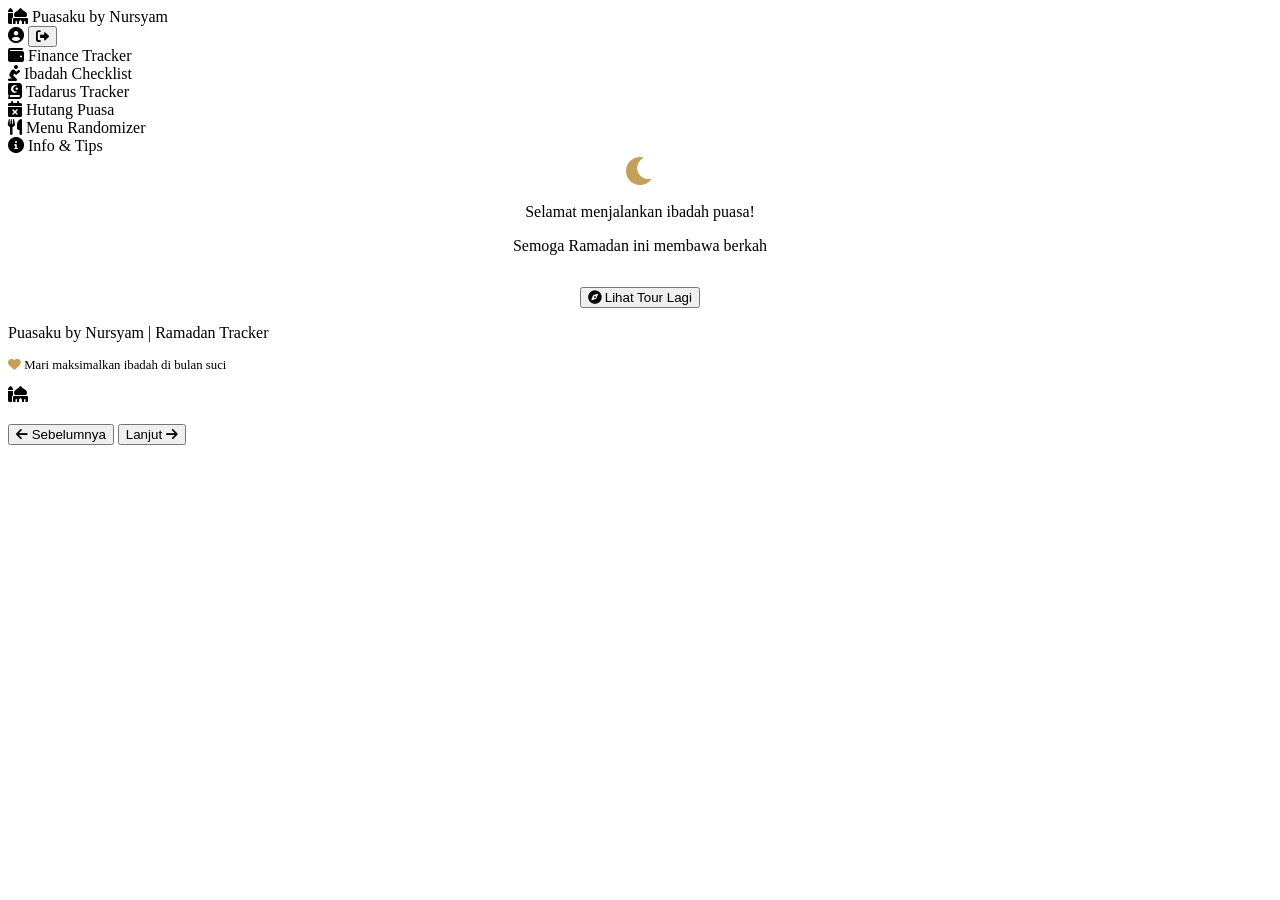
==== dashboard.html @ 7312798f "Create dashboard.html" ====
<!DOCTYPE html>
<html lang="id">
<head>
    <meta charset="UTF-8">
    <meta name="viewport" content="width=device-width, initial-scale=1.0">
    <title>Dashboard - Puasaku</title>
    <link rel="stylesheet" href="https://cdnjs.cloudflare.com/ajax/libs/font-awesome/6.0.0/css/all.min.css">
    <link rel="stylesheet" href="css/style.css">
    <link rel="manifest" href="manifest.json">
    <meta name="theme-color" content="#2E7D32">
</head>
<body>
    <!-- Navbar -->
    <nav class="navbar">
        <div class="navbar-brand">
            <i class="fas fa-mosque"></i> Puasaku <span>by Nursyam</span>
        </div>
        <div class="navbar-user">
            <i class="fas fa-user-circle"></i>
            <span id="username"></span>
            <button class="logout-btn" onclick="logout()">
                <i class="fas fa-sign-out-alt"></i>
            </button>
        </div>
    </nav>
    
    <!-- Main Container -->
    <div class="container">
        <div class="dashboard-grid">
            <!-- Finance Tracker Card -->
            <div class="card">
                <div class="card-title">
                    <i class="fas fa-wallet"></i>
                    Finance Tracker
                </div>
                <div id="financeContent"></div>
            </div>
            
            <!-- Ibadah Checklist Card -->
            <div class="card">
                <div class="card-title">
                    <i class="fas fa-pray"></i>
                    Ibadah Checklist
                </div>
                <div id="ibadahContent"></div>
            </div>
            
            <!-- Tadarus Tracker Card -->
            <div class="card">
                <div class="card-title">
                    <i class="fas fa-quran"></i>
                    Tadarus Tracker
                </div>
                <div id="tadarusContent"></div>
            </div>
            
            <!-- Hutang Puasa Card -->
            <div class="card">
                <div class="card-title">
                    <i class="fas fa-calendar-times"></i>
                    Hutang Puasa
                </div>
                <div id="hutangContent"></div>
            </div>
            
            <!-- Menu Randomizer Card -->
            <div class="card">
                <div class="card-title">
                    <i class="fas fa-utensils"></i>
                    Menu Randomizer
                </div>
                <div id="menuContent"></div>
            </div>
            
            <!-- Info Card -->
            <div class="card">
                <div class="card-title">
                    <i class="fas fa-info-circle"></i>
                    Info & Tips
                </div>
                <div style="text-align: center;">
                    <i class="fas fa-moon" style="font-size: 2rem; color: #C5A059;"></i>
                    <p style="margin-top: 1rem;">Selamat menjalankan ibadah puasa!</p>
                    <p>Semoga Ramadan ini membawa berkah</p>
                    <button class="btn btn-secondary" onclick="startTour()" style="margin-top: 1rem;">
                        <i class="fas fa-compass"></i> Lihat Tour Lagi
                    </button>
                </div>
            </div>
        </div>
    </div>
    
    <!-- Footer -->
    <footer class="footer">
        <p>Puasaku <span>by Nursyam</span> | Ramadan Tracker</p>
        <p style="font-size: 0.8rem; margin-top: 0.5rem;">
            <i class="fas fa-heart" style="color: #C5A059;"></i> 
            Mari maksimalkan ibadah di bulan suci
        </p>
    </footer>
    
    <!-- Tour Modal -->
    <div class="tour-modal" id="tourModal">
        <div class="tour-content">
            <div class="tour-step">
                <div class="tour-icon" id="tourIcon">
                    <i class="fas fa-mosque"></i>
                </div>
                <h2 class="tour-title" id="tourTitle"></h2>
                <p class="tour-description" id="tourDescription"></p>
                
                <div class="tour-progress" id="tourProgress"></div>
                
                <div class="tour-buttons">
                    <button class="btn btn-secondary" id="prevTourBtn" onclick="prevTourStep()">
                        <i class="fas fa-arrow-left"></i> Sebelumnya
                    </button>
                    <button class="btn btn-primary" id="nextTourBtn" onclick="nextTourStep()">
                        Lanjut <i class="fas fa-arrow-right"></i>
                    </button>
                </div>
            </div>
        </div>
    </div>
    
    <script src="js/app.js"></script>
</body>
</html>
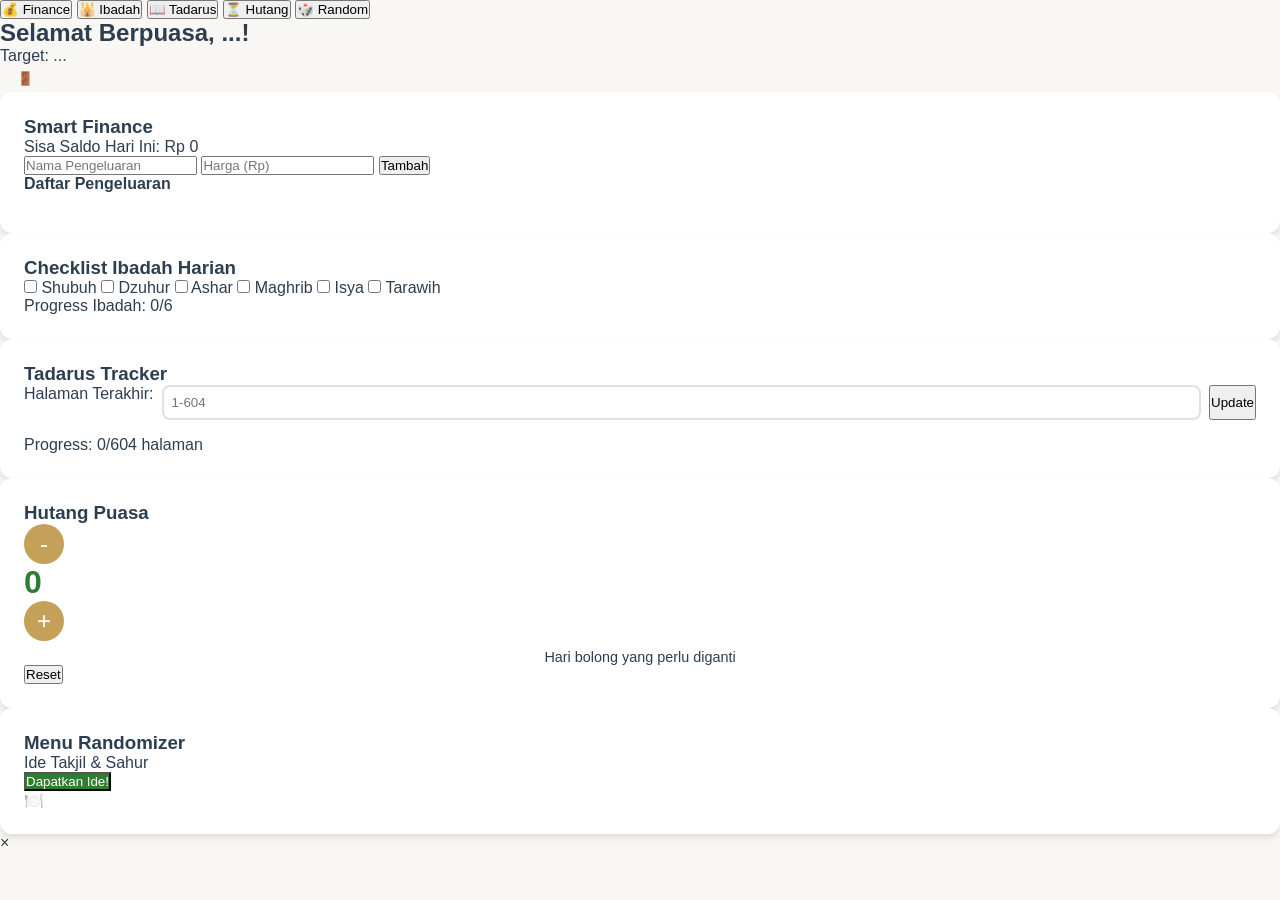
==== commit 111a0bb8: "Update dashboard.html" ====
--- a/dashboard.html
+++ b/dashboard.html
@@ -1,128 +1,169 @@
 <!DOCTYPE html>
-<html lang="id">
+<html lang="en">
 <head>
     <meta charset="UTF-8">
-    <meta name="viewport" content="width=device-width, initial-scale=1.0">
-    <title>Dashboard - Puasaku</title>
-    <link rel="stylesheet" href="https://cdnjs.cloudflare.com/ajax/libs/font-awesome/6.0.0/css/all.min.css">
+    <meta name="viewport" content="width=device-width, initial-scale=1.0, maximum-scale=1.0, user-scalable=yes">
+    <title>Dashboard - Puasaku by Nursyam</title>
     <link rel="stylesheet" href="css/style.css">
     <link rel="manifest" href="manifest.json">
-    <meta name="theme-color" content="#2E7D32">
 </head>
-<body>
-    <!-- Navbar -->
-    <nav class="navbar">
-        <div class="navbar-brand">
-            <i class="fas fa-mosque"></i> Puasaku <span>by Nursyam</span>
-        </div>
-        <div class="navbar-user">
-            <i class="fas fa-user-circle"></i>
-            <span id="username"></span>
-            <button class="logout-btn" onclick="logout()">
-                <i class="fas fa-sign-out-alt"></i>
-            </button>
-        </div>
+<body class="dashboard-page">
+    <!-- Bottom Navigation for Mobile -->
+    <nav class="bottom-nav">
+        <button class="nav-item active" data-section="finance">
+            <span class="nav-icon">💰</span>
+            <span class="nav-label">Finance</span>
+        </button>
+        <button class="nav-item" data-section="ibadah">
+            <span class="nav-icon">🕌</span>
+            <span class="nav-label">Ibadah</span>
+        </button>
+        <button class="nav-item" data-section="tadarus">
+            <span class="nav-icon">📖</span>
+            <span class="nav-label">Tadarus</span>
+        </button>
+        <button class="nav-item" data-section="hutang">
+            <span class="nav-icon">⏳</span>
+            <span class="nav-label">Hutang</span>
+        </button>
+        <button class="nav-item" data-section="randomizer">
+            <span class="nav-icon">🎲</span>
+            <span class="nav-label">Random</span>
+        </button>
     </nav>
-    
-    <!-- Main Container -->
-    <div class="container">
-        <div class="dashboard-grid">
-            <!-- Finance Tracker Card -->
-            <div class="card">
-                <div class="card-title">
-                    <i class="fas fa-wallet"></i>
-                    Finance Tracker
+
+    <!-- Main Content Area -->
+    <main class="dashboard-content">
+        <!-- Header with User Info -->
+        <header class="dashboard-header glass-effect">
+            <div class="user-greeting">
+                <h2>Selamat Berpuasa, <span id="userName">...</span>!</h2>
+                <p id="userTarget">Target: ...</p>
+            </div>
+            <button class="logout-btn" id="logoutBtn" title="Logout">🚪</button>
+        </header>
+
+        <!-- Finance Section -->
+        <section id="finance" class="content-section active">
+            <div class="card glass-effect">
+                <h3>Smart Finance</h3>
+                <div class="budget-info">
+                    <p>Sisa Saldo Hari Ini: <span id="remainingBudget">Rp 0</span></p>
                 </div>
-                <div id="financeContent"></div>
-            </div>
-            
-            <!-- Ibadah Checklist Card -->
-            <div class="card">
-                <div class="card-title">
-                    <i class="fas fa-pray"></i>
-                    Ibadah Checklist
-                </div>
-                <div id="ibadahContent"></div>
-            </div>
-            
-            <!-- Tadarus Tracker Card -->
-            <div class="card">
-                <div class="card-title">
-                    <i class="fas fa-quran"></i>
-                    Tadarus Tracker
-                </div>
-                <div id="tadarusContent"></div>
-            </div>
-            
-            <!-- Hutang Puasa Card -->
-            <div class="card">
-                <div class="card-title">
-                    <i class="fas fa-calendar-times"></i>
-                    Hutang Puasa
-                </div>
-                <div id="hutangContent"></div>
-            </div>
-            
-            <!-- Menu Randomizer Card -->
-            <div class="card">
-                <div class="card-title">
-                    <i class="fas fa-utensils"></i>
-                    Menu Randomizer
-                </div>
-                <div id="menuContent"></div>
-            </div>
-            
-            <!-- Info Card -->
-            <div class="card">
-                <div class="card-title">
-                    <i class="fas fa-info-circle"></i>
-                    Info & Tips
-                </div>
-                <div style="text-align: center;">
-                    <i class="fas fa-moon" style="font-size: 2rem; color: #C5A059;"></i>
-                    <p style="margin-top: 1rem;">Selamat menjalankan ibadah puasa!</p>
-                    <p>Semoga Ramadan ini membawa berkah</p>
-                    <button class="btn btn-secondary" onclick="startTour()" style="margin-top: 1rem;">
-                        <i class="fas fa-compass"></i> Lihat Tour Lagi
-                    </button>
+                
+                <form id="expenseForm" class="expense-form">
+                    <input type="text" id="expenseName" placeholder="Nama Pengeluaran" required>
+                    <input type="number" id="expenseAmount" placeholder="Harga (Rp)" required min="0">
+                    <button type="submit" class="btn-small">Tambah</button>
+                </form>
+
+                <div class="expense-list-container">
+                    <h4>Daftar Pengeluaran</h4>
+                    <ul id="expenseList" class="expense-list"></ul>
                 </div>
             </div>
+        </section>
+
+        <!-- Ibadah Section -->
+        <section id="ibadah" class="content-section">
+            <div class="card glass-effect">
+                <h3>Checklist Ibadah Harian</h3>
+                <p class="date-display" id="currentDate"></p>
+                
+                <div class="prayer-checklist">
+                    <label class="checkbox-item">
+                        <input type="checkbox" id="subuh"> Shubuh
+                    </label>
+                    <label class="checkbox-item">
+                        <input type="checkbox" id="dzuhur"> Dzuhur
+                    </label>
+                    <label class="checkbox-item">
+                        <input type="checkbox" id="ashar"> Ashar
+                    </label>
+                    <label class="checkbox-item">
+                        <input type="checkbox" id="maghrib"> Maghrib
+                    </label>
+                    <label class="checkbox-item">
+                        <input type="checkbox" id="isya"> Isya
+                    </label>
+                    <label class="checkbox-item tarawih">
+                        <input type="checkbox" id="tarawih"> Tarawih
+                    </label>
+                </div>
+
+                <div class="prayer-stats">
+                    <p>Progress Ibadah: <span id="prayerProgress">0/6</span></p>
+                    <div class="progress-bar-container">
+                        <div id="prayerProgressBar" class="progress-fill" style="width: 0%"></div>
+                    </div>
+                </div>
+            </div>
+        </section>
+
+        <!-- Tadarus Section -->
+        <section id="tadarus" class="content-section">
+            <div class="card glass-effect">
+                <h3>Tadarus Tracker</h3>
+                
+                <div class="tadarus-input">
+                    <label for="lastPage">Halaman Terakhir:</label>
+                    <input type="number" id="lastPage" min="1" max="604" placeholder="1-604">
+                    <button id="updatePageBtn" class="btn-small">Update</button>
+                </div>
+
+                <div class="quran-progress">
+                    <p>Progress: <span id="pageProgress">0/604</span> halaman</p>
+                    <div class="progress-bar-container">
+                        <div id="quranProgressBar" class="progress-fill" style="width: 0%"></div>
+                    </div>
+                </div>
+
+                <div class="motivation-message" id="motivationMessage"></div>
+            </div>
+        </section>
+
+        <!-- Hutang Puasa Section -->
+        <section id="hutang" class="content-section">
+            <div class="card glass-effect">
+                <h3>Hutang Puasa</h3>
+                
+                <div class="counter-container">
+                    <button id="decrementHutang" class="counter-btn">-</button>
+                    <span id="hutangCount" class="counter-value">0</span>
+                    <button id="incrementHutang" class="counter-btn">+</button>
+                </div>
+                
+                <p class="hutang-note">Hari bolong yang perlu diganti</p>
+                
+                <button id="resetHutang" class="btn-small secondary">Reset</button>
+            </div>
+        </section>
+
+        <!-- Randomizer Section -->
+        <section id="randomizer" class="content-section">
+            <div class="card glass-effect">
+                <h3>Menu Randomizer</h3>
+                <p class="randomizer-sub">Ide Takjil & Sahur</p>
+                
+                <button id="randomizeBtn" class="btn-primary">Dapatkan Ide!</button>
+                
+                <div id="randomResult" class="random-result hidden">
+                    <p class="random-emoji">🍽️</p>
+                    <p id="randomIdea" class="random-idea"></p>
+                </div>
+            </div>
+        </section>
+    </main>
+
+    <!-- Modal for Randomizer -->
+    <div id="randomModal" class="modal glass-effect">
+        <div class="modal-content slide-up">
+            <span class="close-modal">&times;</span>
+            <p id="modalIdea" class="modal-idea"></p>
         </div>
     </div>
-    
-    <!-- Footer -->
-    <footer class="footer">
-        <p>Puasaku <span>by Nursyam</span> | Ramadan Tracker</p>
-        <p style="font-size: 0.8rem; margin-top: 0.5rem;">
-            <i class="fas fa-heart" style="color: #C5A059;"></i> 
-            Mari maksimalkan ibadah di bulan suci
-        </p>
-    </footer>
-    
-    <!-- Tour Modal -->
-    <div class="tour-modal" id="tourModal">
-        <div class="tour-content">
-            <div class="tour-step">
-                <div class="tour-icon" id="tourIcon">
-                    <i class="fas fa-mosque"></i>
-                </div>
-                <h2 class="tour-title" id="tourTitle"></h2>
-                <p class="tour-description" id="tourDescription"></p>
-                
-                <div class="tour-progress" id="tourProgress"></div>
-                
-                <div class="tour-buttons">
-                    <button class="btn btn-secondary" id="prevTourBtn" onclick="prevTourStep()">
-                        <i class="fas fa-arrow-left"></i> Sebelumnya
-                    </button>
-                    <button class="btn btn-primary" id="nextTourBtn" onclick="nextTourStep()">
-                        Lanjut <i class="fas fa-arrow-right"></i>
-                    </button>
-                </div>
-            </div>
-        </div>
-    </div>
-    
-    <script src="js/app.js"></script>
+
+    <script src="js/utils.js"></script>
+    <script src="js/dashboard.js"></script>
 </body>
 </html>
--- a/css/style.css
+++ b/css/style.css
@@ -0,0 +1,627 @@
+:root {
+  --primary: #2E7D32;
+  --primary-dark: #1B5E20;
+  --primary-light: #4CAF50;
+  --secondary: #C5A059;
+  --secondary-dark: #B38F40;
+  --background: #F9F7F4;
+  --text-dark: #2C3E50;
+  --text-light: #F8F9FA;
+  --danger: #E74C3C;
+  --success: #27AE60;
+  --warning: #F39C12;
+  --border-radius: 12px;
+  --box-shadow: 0 4px 6px rgba(0, 0, 0, 0.1);
+}
+
+* {
+  margin: 0;
+  padding: 0;
+  box-sizing: border-box;
+  font-family: 'Segoe UI', Tahoma, Geneva, Verdana, sans-serif;
+}
+
+body {
+  background-color: var(--background);
+  color: var(--text-dark);
+  min-height: 100vh;
+  display: flex;
+  flex-direction: column;
+}
+
+/* Navbar Styles */
+.navbar {
+  background-color: var(--primary);
+  color: var(--text-light);
+  padding: 1rem;
+  display: flex;
+  justify-content: space-between;
+  align-items: center;
+  position: sticky;
+  top: 0;
+  z-index: 1000;
+  box-shadow: var(--box-shadow);
+}
+
+.navbar-brand {
+  font-size: 1.2rem;
+  font-weight: bold;
+}
+
+.navbar-brand span {
+  color: var(--secondary);
+}
+
+.navbar-user {
+  display: flex;
+  align-items: center;
+  gap: 1rem;
+}
+
+.logout-btn {
+  background-color: transparent;
+  color: var(--text-light);
+  border: 1px solid var(--text-light);
+  padding: 0.3rem 1rem;
+  border-radius: 20px;
+  cursor: pointer;
+  transition: all 0.3s ease;
+}
+
+.logout-btn:hover {
+  background-color: var(--text-light);
+  color: var(--primary);
+}
+
+/* Main Container */
+.container {
+  flex: 1;
+  padding: 1rem;
+  max-width: 1200px;
+  margin: 0 auto;
+  width: 100%;
+}
+
+/* Grid Layout */
+.dashboard-grid {
+  display: grid;
+  grid-template-columns: repeat(auto-fit, minmax(300px, 1fr));
+  gap: 1.5rem;
+  margin-top: 1rem;
+}
+
+/* Card Styles */
+.card {
+  background: white;
+  border-radius: var(--border-radius);
+  padding: 1.5rem;
+  box-shadow: var(--box-shadow);
+  transition: transform 0.3s ease;
+}
+
+.card:hover {
+  transform: translateY(-5px);
+}
+
+.card-title {
+  color: var(--primary);
+  font-size: 1.3rem;
+  margin-bottom: 1rem;
+  padding-bottom: 0.5rem;
+  border-bottom: 2px solid var(--secondary);
+  display: flex;
+  align-items: center;
+  gap: 0.5rem;
+}
+
+.card-title i {
+  color: var(--secondary);
+}
+
+/* Form Styles */
+.form-group {
+  margin-bottom: 1rem;
+}
+
+.form-group label {
+  display: block;
+  margin-bottom: 0.3rem;
+  font-weight: 600;
+  color: var(--text-dark);
+}
+
+.form-control {
+  width: 100%;
+  padding: 0.8rem;
+  border: 2px solid #E0E0E0;
+  border-radius: 8px;
+  font-size: 1rem;
+  transition: border-color 0.3s ease;
+}
+
+.form-control:focus {
+  outline: none;
+  border-color: var(--primary);
+}
+
+/* Button Styles */
+.btn {
+  padding: 0.8rem 1.5rem;
+  border: none;
+  border-radius: 8px;
+  font-size: 1rem;
+  font-weight: 600;
+  cursor: pointer;
+  transition: all 0.3s ease;
+  display: inline-flex;
+  align-items: center;
+  gap: 0.5rem;
+}
+
+.btn-primary {
+  background-color: var(--primary);
+  color: white;
+}
+
+.btn-primary:hover {
+  background-color: var(--primary-dark);
+}
+
+.btn-secondary {
+  background-color: var(--secondary);
+  color: white;
+}
+
+.btn-secondary:hover {
+  background-color: var(--secondary-dark);
+}
+
+.btn-block {
+  width: 100%;
+}
+
+/* Login Page */
+.login-container {
+  min-height: 100vh;
+  display: flex;
+  align-items: center;
+  justify-content: center;
+  padding: 1rem;
+  background: linear-gradient(135deg, var(--primary) 0%, var(--primary-dark) 100%);
+}
+
+.login-card {
+  background: white;
+  border-radius: 20px;
+  padding: 2rem;
+  width: 100%;
+  max-width: 400px;
+  box-shadow: 0 10px 30px rgba(0, 0, 0, 0.2);
+}
+
+.login-header {
+  text-align: center;
+  margin-bottom: 2rem;
+}
+
+.login-header h1 {
+  color: var(--primary);
+  margin-bottom: 0.5rem;
+}
+
+.login-header p {
+  color: var(--text-dark);
+}
+
+.login-footer {
+  text-align: center;
+  margin-top: 2rem;
+  color: var(--text-dark);
+  font-size: 0.9rem;
+}
+
+/* Loader Page */
+.loader-container {
+  min-height: 100vh;
+  display: flex;
+  flex-direction: column;
+  align-items: center;
+  justify-content: center;
+  background: linear-gradient(135deg, var(--primary) 0%, var(--primary-dark) 100%);
+  color: white;
+}
+
+.loader-animation {
+  text-align: center;
+  margin-bottom: 2rem;
+}
+
+.bedug-icon {
+  font-size: 5rem;
+  animation: swing 2s infinite ease-in-out;
+}
+
+.kurma-icon {
+  font-size: 3rem;
+  animation: bounce 1s infinite ease-in-out;
+}
+
+.loader-text {
+  font-size: 1.5rem;
+  margin-top: 1rem;
+}
+
+.loader-progress {
+  width: 200px;
+  height: 4px;
+  background: rgba(255, 255, 255, 0.3);
+  border-radius: 2px;
+  overflow: hidden;
+  margin-top: 1rem;
+}
+
+.loader-progress-bar {
+  height: 100%;
+  width: 0%;
+  background: var(--secondary);
+  animation: progress 1.5s linear forwards;
+}
+
+@keyframes swing {
+  0%, 100% { transform: rotate(-10deg); }
+  50% { transform: rotate(10deg); }
+}
+
+@keyframes bounce {
+  0%, 100% { transform: translateY(0); }
+  50% { transform: translateY(-20px); }
+}
+
+@keyframes progress {
+  0% { width: 0%; }
+  100% { width: 100%; }
+}
+
+/* Finance Tracker */
+.finance-summary {
+  display: grid;
+  grid-template-columns: 1fr 1fr;
+  gap: 1rem;
+  margin-bottom: 1rem;
+}
+
+.summary-item {
+  text-align: center;
+  padding: 1rem;
+  background: var(--background);
+  border-radius: 8px;
+}
+
+.summary-item h4 {
+  font-size: 0.9rem;
+  color: var(--text-dark);
+  margin-bottom: 0.5rem;
+}
+
+.summary-item .amount {
+  font-size: 1.5rem;
+  font-weight: bold;
+  color: var(--primary);
+}
+
+.expense-list {
+  margin-top: 1rem;
+  max-height: 200px;
+  overflow-y: auto;
+}
+
+.expense-item {
+  display: flex;
+  justify-content: space-between;
+  align-items: center;
+  padding: 0.5rem;
+  border-bottom: 1px solid #E0E0E0;
+}
+
+.expense-item:last-child {
+  border-bottom: none;
+}
+
+.delete-expense {
+  color: var(--danger);
+  cursor: pointer;
+  font-size: 1.2rem;
+  transition: color 0.3s ease;
+}
+
+.delete-expense:hover {
+  color: #C0392B;
+}
+
+/* Ibadah Checklist */
+.ibadah-list {
+  display: flex;
+  flex-direction: column;
+  gap: 0.8rem;
+}
+
+.ibadah-item {
+  display: flex;
+  align-items: center;
+  gap: 0.8rem;
+  padding: 0.5rem;
+  background: var(--background);
+  border-radius: 8px;
+}
+
+.ibadah-item input[type="checkbox"] {
+  width: 20px;
+  height: 20px;
+  cursor: pointer;
+  accent-color: var(--primary);
+}
+
+.ibadah-item label {
+  flex: 1;
+  font-weight: 600;
+  cursor: pointer;
+}
+
+.ibadah-checked {
+  color: var(--success);
+}
+
+.ibadah-checked i {
+  font-size: 1.2rem;
+}
+
+/* Tadarus Progress */
+.tadarus-input {
+  display: flex;
+  gap: 0.5rem;
+  margin-bottom: 1rem;
+}
+
+.tadarus-input input {
+  flex: 1;
+  padding: 0.5rem;
+  border: 2px solid #E0E0E0;
+  border-radius: 8px;
+}
+
+.tadarus-stats {
+  text-align: center;
+  padding: 1rem;
+  background: var(--background);
+  border-radius: 8px;
+  margin-top: 1rem;
+}
+
+.tadarus-stats h3 {
+  color: var(--primary);
+  font-size: 2rem;
+  margin-bottom: 0.3rem;
+}
+
+/* Hutang Puasa */
+.hutang-counter {
+  display: flex;
+  align-items: center;
+  justify-content: center;
+  gap: 1rem;
+  margin: 1rem 0;
+}
+
+.counter-btn {
+  width: 40px;
+  height: 40px;
+  border-radius: 50%;
+  background: var(--secondary);
+  color: white;
+  border: none;
+  font-size: 1.5rem;
+  cursor: pointer;
+  transition: all 0.3s ease;
+  display: flex;
+  align-items: center;
+  justify-content: center;
+}
+
+.counter-btn:hover {
+  background: var(--secondary-dark);
+  transform: scale(1.1);
+}
+
+.counter-value {
+  font-size: 2rem;
+  font-weight: bold;
+  color: var(--primary);
+  min-width: 60px;
+  text-align: center;
+}
+
+.hutang-note {
+  text-align: center;
+  font-size: 0.9rem;
+  color: var(--text-dark);
+  margin-top: 0.5rem;
+}
+
+/* Menu Randomizer */
+.menu-card {
+  text-align: center;
+}
+
+.menu-display {
+  background: var(--background);
+  padding: 2rem;
+  border-radius: 8px;
+  margin: 1rem 0;
+  font-size: 1.2rem;
+  font-weight: 600;
+  color: var(--primary);
+}
+
+/* Modal Tour */
+.tour-modal {
+  display: none;
+  position: fixed;
+  top: 0;
+  left: 0;
+  width: 100%;
+  height: 100%;
+  background: rgba(0, 0, 0, 0.5);
+  z-index: 2000;
+  align-items: center;
+  justify-content: center;
+}
+
+.tour-modal.active {
+  display: flex;
+}
+
+.tour-content {
+  background: white;
+  border-radius: 20px;
+  padding: 2rem;
+  max-width: 500px;
+  width: 90%;
+  position: relative;
+}
+
+.tour-step {
+  text-align: center;
+}
+
+.tour-icon {
+  font-size: 3rem;
+  color: var(--primary);
+  margin-bottom: 1rem;
+}
+
+.tour-title {
+  color: var(--primary);
+  margin-bottom: 1rem;
+}
+
+.tour-description {
+  color: var(--text-dark);
+  margin-bottom: 2rem;
+  line-height: 1.6;
+}
+
+.tour-progress {
+  display: flex;
+  justify-content: center;
+  gap: 0.5rem;
+  margin-bottom: 1rem;
+}
+
+.progress-dot {
+  width: 10px;
+  height: 10px;
+  border-radius: 50%;
+  background: #E0E0E0;
+  transition: background-color 0.3s ease;
+}
+
+.progress-dot.active {
+  background: var(--primary);
+}
+
+.tour-buttons {
+  display: flex;
+  justify-content: space-between;
+  gap: 1rem;
+}
+
+/* Alert */
+.alert {
+  padding: 1rem;
+  border-radius: 8px;
+  margin-bottom: 1rem;
+  display: flex;
+  align-items: center;
+  gap: 0.5rem;
+  animation: slideIn 0.3s ease;
+}
+
+.alert-success {
+  background: #D4EDDA;
+  color: #155724;
+  border: 1px solid #C3E6CB;
+}
+
+.alert-error {
+  background: #F8D7DA;
+  color: #721C24;
+  border: 1px solid #F5C6CB;
+}
+
+@keyframes slideIn {
+  from {
+    transform: translateY(-20px);
+    opacity: 0;
+  }
+  to {
+    transform: translateY(0);
+    opacity: 1;
+  }
+}
+
+/* Footer */
+.footer {
+  background: var(--primary-dark);
+  color: var(--text-light);
+  text-align: center;
+  padding: 1rem;
+  margin-top: 2rem;
+}
+
+.footer span {
+  color: var(--secondary);
+}
+
+/* Responsive Design */
+@media (max-width: 768px) {
+  .dashboard-grid {
+    grid-template-columns: 1fr;
+  }
+  
+  .card {
+    padding: 1rem;
+  }
+  
+  .navbar-brand {
+    font-size: 1rem;
+  }
+  
+  .login-card {
+    padding: 1.5rem;
+  }
+}
+
+/* Loading States */
+.loading {
+  opacity: 0.6;
+  pointer-events: none;
+}
+
+/* Scrollbar Styling */
+::-webkit-scrollbar {
+  width: 8px;
+}
+
+::-webkit-scrollbar-track {
+  background: #F1F1F1;
+  border-radius: 4px;
+}
+
+::-webkit-scrollbar-thumb {
+  background: var(--secondary);
+  border-radius: 4px;
+}
+
+::-webkit-scrollbar-thumb:hover {
+  background: var(--secondary-dark);
+}
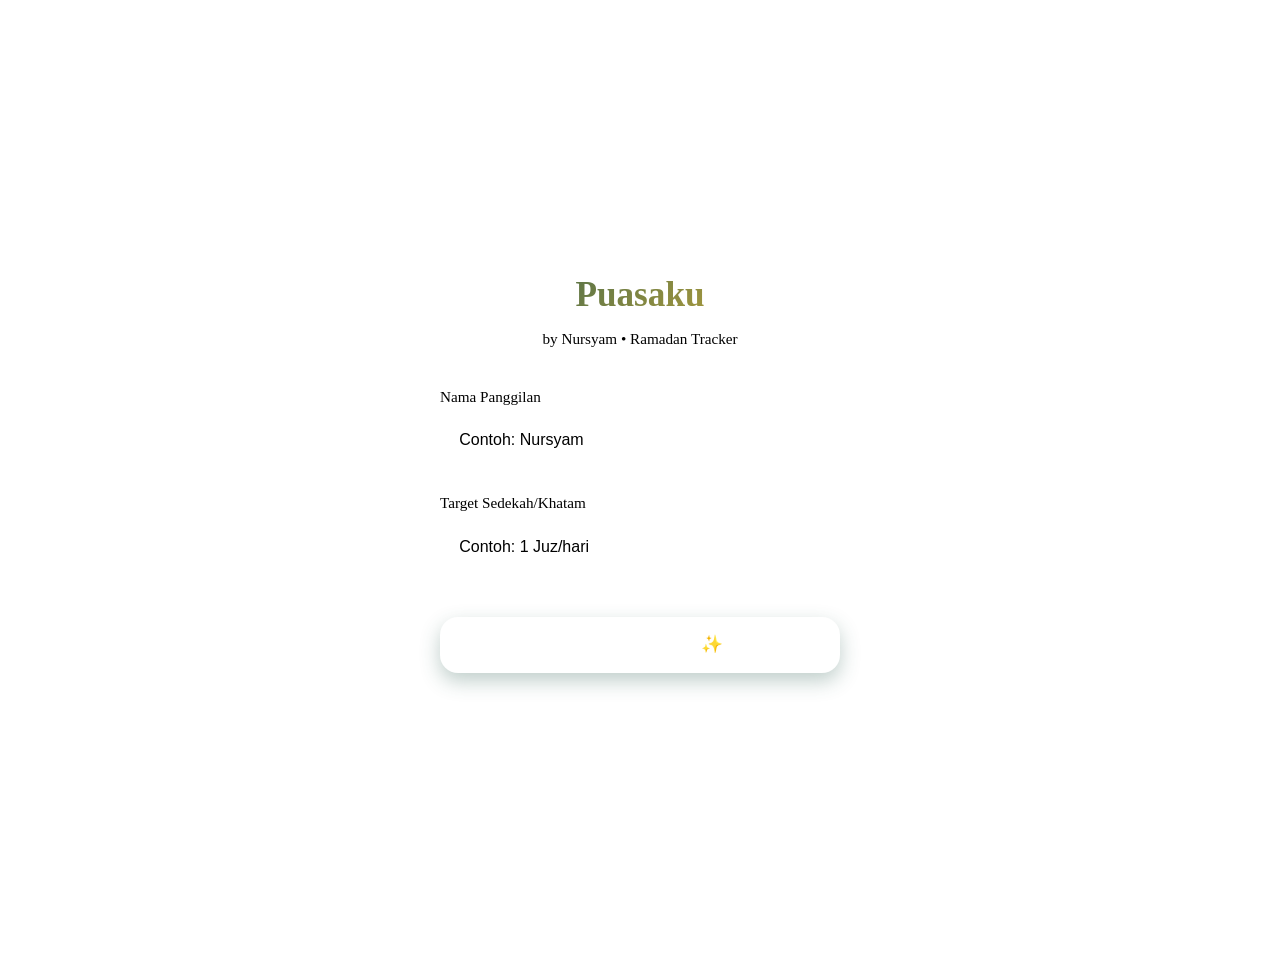
==== commit e76897a9: "Update dashboard.html" ====
--- a/dashboard.html
+++ b/dashboard.html
@@ -1,169 +1,795 @@
 <!DOCTYPE html>
-<html lang="en">
+<html lang="id">
 <head>
     <meta charset="UTF-8">
     <meta name="viewport" content="width=device-width, initial-scale=1.0, maximum-scale=1.0, user-scalable=yes">
-    <title>Dashboard - Puasaku by Nursyam</title>
-    <link rel="stylesheet" href="css/style.css">
-    <link rel="manifest" href="manifest.json">
+    <title>Dashboard - Puasaku</title>
+    <link rel="stylesheet" href="styles.css">
+    <style>
+        /* Dashboard Layout */
+        .app-container {
+            min-height: 100vh;
+            background: var(--bg-primary);
+            padding: 1rem 1rem 80px 1rem;
+            animation: fadeIn 0.5s ease;
+        }
+
+        /* Header */
+        .dashboard-header {
+            display: flex;
+            justify-content: space-between;
+            align-items: center;
+            padding: 1rem 0.5rem;
+            margin-bottom: 1rem;
+        }
+
+        .greeting h2 {
+            font-size: 1.5rem;
+            color: var(--text-primary);
+        }
+
+        .greeting p {
+            color: var(--accent-gold);
+            font-size: 0.9rem;
+            font-weight: 500;
+        }
+
+        .logout-btn {
+            background: var(--card-bg);
+            border: 1px solid var(--border-color);
+            border-radius: 50px;
+            width: 45px;
+            height: 45px;
+            display: flex;
+            align-items: center;
+            justify-content: center;
+            font-size: 1.4rem;
+            cursor: pointer;
+            transition: all 0.3s ease;
+            color: var(--text-secondary);
+        }
+
+        .logout-btn:active {
+            transform: scale(0.9);
+            background: rgba(255, 107, 107, 0.1);
+            color: #ff6b6b;
+        }
+
+        /* Cards Grid */
+        .cards-grid {
+            display: flex;
+            flex-direction: column;
+            gap: 1.2rem;
+        }
+
+        .feature-card {
+            background: var(--card-bg);
+            backdrop-filter: blur(10px);
+            -webkit-backdrop-filter: blur(10px);
+            border: 1px solid var(--border-color);
+            border-radius: 28px;
+            padding: 1.4rem 1.2rem;
+            box-shadow: var(--card-shadow);
+            transition: all 0.3s ease;
+        }
+
+        .feature-card:active {
+            transform: scale(0.99);
+        }
+
+        .card-title {
+            display: flex;
+            align-items: center;
+            gap: 0.8rem;
+            margin-bottom: 1.2rem;
+            color: var(--accent-emerald);
+            font-weight: 600;
+            font-size: 1.2rem;
+        }
+
+        .card-title span {
+            font-size: 1.6rem;
+        }
+
+        /* Finance Section */
+        .budget-display {
+            background: linear-gradient(135deg, rgba(42, 92, 78, 0.2) 0%, rgba(212, 175, 55, 0.2) 100%);
+            padding: 1rem;
+            border-radius: 18px;
+            margin-bottom: 1rem;
+            text-align: center;
+        }
+
+        .budget-display h3 {
+            font-size: 2rem;
+            color: var(--accent-gold);
+            margin-top: 0.3rem;
+        }
+
+        .finance-form {
+            display: flex;
+            gap: 0.8rem;
+            flex-wrap: wrap;
+            margin-bottom: 1rem;
+        }
+
+        .finance-form input {
+            flex: 1;
+            min-width: 120px;
+            padding: 0.9rem;
+            background: var(--input-bg);
+            border: 1px solid var(--border-color);
+            border-radius: 16px;
+            color: var(--text-primary);
+            font-size: 0.95rem;
+        }
+
+        .finance-form input:focus {
+            outline: none;
+            border-color: var(--accent-gold);
+        }
+
+        .finance-form button {
+            padding: 0.9rem 1.5rem;
+            background: var(--accent-emerald);
+            color: white;
+            border: none;
+            border-radius: 16px;
+            font-weight: 600;
+            cursor: pointer;
+            transition: all 0.3s ease;
+        }
+
+        .finance-form button:active {
+            transform: scale(0.95);
+        }
+
+        .expense-list {
+            max-height: 200px;
+            overflow-y: auto;
+            border-radius: 16px;
+            background: var(--input-bg);
+            padding: 0.5rem;
+        }
+
+        .expense-item {
+            display: flex;
+            justify-content: space-between;
+            padding: 0.8rem 1rem;
+            border-bottom: 1px solid var(--border-color);
+            color: var(--text-primary);
+        }
+
+        .expense-item:last-child {
+            border-bottom: none;
+        }
+
+        .expense-item button {
+            background: none;
+            border: none;
+            color: #ff6b6b;
+            font-size: 1.2rem;
+            cursor: pointer;
+            padding: 0 0.5rem;
+        }
+
+        /* Checklist Section */
+        .checklist-grid {
+            display: grid;
+            grid-template-columns: repeat(2, 1fr);
+            gap: 0.8rem;
+        }
+
+        .checklist-item {
+            display: flex;
+            align-items: center;
+            gap: 0.5rem;
+            padding: 0.6rem;
+            background: var(--input-bg);
+            border-radius: 14px;
+            cursor: pointer;
+        }
+
+        .checklist-item input[type="checkbox"] {
+            width: 22px;
+            height: 22px;
+            accent-color: var(--accent-gold);
+            cursor: pointer;
+        }
+
+        .checklist-item label {
+            color: var(--text-primary);
+            font-size: 0.95rem;
+            cursor: pointer;
+        }
+
+        /* Tadarus Tracker */
+        .progress-container {
+            margin: 1rem 0;
+        }
+
+        .progress-bar {
+            width: 100%;
+            height: 16px;
+            background: var(--input-bg);
+            border-radius: 50px;
+            overflow: hidden;
+            margin: 1rem 0;
+        }
+
+        .progress-fill {
+            height: 100%;
+            background: linear-gradient(90deg, var(--accent-emerald), var(--accent-gold));
+            width: 0%;
+            transition: width 0.5s cubic-bezier(0.4, 0, 0.2, 1);
+            border-radius: 50px;
+        }
+
+        .tadarus-input {
+            display: flex;
+            gap: 0.8rem;
+        }
+
+        .tadarus-input input {
+            flex: 1;
+            padding: 0.9rem;
+            background: var(--input-bg);
+            border: 1px solid var(--border-color);
+            border-radius: 16px;
+            color: var(--text-primary);
+        }
+
+        .tadarus-input button {
+            padding: 0.9rem 1.8rem;
+            background: var(--accent-gold);
+            color: var(--bg-primary);
+            border: none;
+            border-radius: 16px;
+            font-weight: 600;
+            cursor: pointer;
+        }
+
+        /* Hutang Puasa Counter */
+        .counter-container {
+            display: flex;
+            align-items: center;
+            justify-content: center;
+            gap: 2rem;
+            padding: 1rem;
+        }
+
+        .counter-btn {
+            width: 50px;
+            height: 50px;
+            border-radius: 25px;
+            background: var(--accent-emerald);
+            color: white;
+            border: none;
+            font-size: 1.8rem;
+            cursor: pointer;
+            display: flex;
+            align-items: center;
+            justify-content: center;
+            transition: all 0.3s ease;
+        }
+
+        .counter-btn:active {
+            transform: scale(0.9);
+        }
+
+        .counter-btn.minus {
+            background: #b04141;
+        }
+
+        .counter-value {
+            font-size: 2.5rem;
+            font-weight: 700;
+            color: var(--accent-gold);
+            min-width: 60px;
+            text-align: center;
+        }
+
+        /* Randomizer Trigger */
+        .randomizer-btn {
+            width: 100%;
+            padding: 1rem;
+            background: linear-gradient(135deg, var(--accent-emerald), var(--accent-gold));
+            color: white;
+            border: none;
+            border-radius: 20px;
+            font-size: 1.1rem;
+            font-weight: 600;
+            cursor: pointer;
+            transition: all 0.3s ease;
+            margin-top: 0.5rem;
+        }
+
+        .randomizer-btn:active {
+            transform: scale(0.97);
+        }
+
+        /* Modal */
+        .modal {
+            display: none;
+            position: fixed;
+            top: 0;
+            left: 0;
+            width: 100%;
+            height: 100%;
+            background: rgba(0, 0, 0, 0.5);
+            backdrop-filter: blur(5px);
+            z-index: 1000;
+            align-items: flex-end;
+        }
+
+        .modal.active {
+            display: flex;
+        }
+
+        .modal-content {
+            background: var(--card-bg);
+            backdrop-filter: blur(20px);
+            width: 100%;
+            border-radius: 30px 30px 0 0;
+            padding: 2rem 1.5rem;
+            animation: slideUp 0.4s ease;
+            border: 1px solid var(--border-color);
+        }
+
+        @keyframes slideUp {
+            from { transform: translateY(100%); }
+            to { transform: translateY(0); }
+        }
+
+        .modal h3 {
+            color: var(--accent-gold);
+            margin-bottom: 1rem;
+            font-size: 1.4rem;
+        }
+
+        .food-idea {
+            font-size: 1.8rem;
+            margin: 1.5rem 0;
+            text-align: center;
+            padding: 1rem;
+            background: var(--input-bg);
+            border-radius: 20px;
+        }
+
+        .close-modal {
+            width: 100%;
+            padding: 1rem;
+            background: var(--accent-emerald);
+            color: white;
+            border: none;
+            border-radius: 16px;
+            font-size: 1rem;
+            font-weight: 600;
+            cursor: pointer;
+            margin-top: 1rem;
+        }
+
+        /* Bottom Navigation */
+        .bottom-nav {
+            position: fixed;
+            bottom: 0;
+            left: 0;
+            width: 100%;
+            background: var(--card-bg);
+            backdrop-filter: blur(20px);
+            border-top: 1px solid var(--border-color);
+            display: flex;
+            justify-content: space-around;
+            padding: 0.8rem 1rem 1.2rem;
+            z-index: 100;
+        }
+
+        .nav-item {
+            display: flex;
+            flex-direction: column;
+            align-items: center;
+            color: var(--text-secondary);
+            font-size: 0.8rem;
+            gap: 0.2rem;
+            cursor: pointer;
+            transition: all 0.3s ease;
+        }
+
+        .nav-item.active {
+            color: var(--accent-gold);
+        }
+
+        .nav-item span {
+            font-size: 1.5rem;
+        }
+
+        .nav-item:active {
+            transform: scale(0.9);
+        }
+
+        /* Sections */
+        .dashboard-section {
+            display: block;
+            animation: fadeIn 0.4s ease;
+        }
+
+        .dashboard-section.hidden {
+            display: none;
+        }
+    </style>
 </head>
-<body class="dashboard-page">
-    <!-- Bottom Navigation for Mobile -->
-    <nav class="bottom-nav">
-        <button class="nav-item active" data-section="finance">
-            <span class="nav-icon">💰</span>
-            <span class="nav-label">Finance</span>
-        </button>
-        <button class="nav-item" data-section="ibadah">
-            <span class="nav-icon">🕌</span>
-            <span class="nav-label">Ibadah</span>
-        </button>
-        <button class="nav-item" data-section="tadarus">
-            <span class="nav-icon">📖</span>
-            <span class="nav-label">Tadarus</span>
-        </button>
-        <button class="nav-item" data-section="hutang">
-            <span class="nav-icon">⏳</span>
-            <span class="nav-label">Hutang</span>
-        </button>
-        <button class="nav-item" data-section="randomizer">
-            <span class="nav-icon">🎲</span>
-            <span class="nav-label">Random</span>
-        </button>
-    </nav>
-
-    <!-- Main Content Area -->
-    <main class="dashboard-content">
-        <!-- Header with User Info -->
-        <header class="dashboard-header glass-effect">
-            <div class="user-greeting">
-                <h2>Selamat Berpuasa, <span id="userName">...</span>!</h2>
-                <p id="userTarget">Target: ...</p>
+<body>
+    <div class="app-container" id="appContainer">
+        <!-- Header -->
+        <div class="dashboard-header">
+            <div class="greeting">
+                <h2 id="greetingName">Loading...</h2>
+                <p id="userTarget">Target: -</p>
             </div>
-            <button class="logout-btn" id="logoutBtn" title="Logout">🚪</button>
-        </header>
-
-        <!-- Finance Section -->
-        <section id="finance" class="content-section active">
-            <div class="card glass-effect">
-                <h3>Smart Finance</h3>
-                <div class="budget-info">
-                    <p>Sisa Saldo Hari Ini: <span id="remainingBudget">Rp 0</span></p>
-                </div>
-                
-                <form id="expenseForm" class="expense-form">
-                    <input type="text" id="expenseName" placeholder="Nama Pengeluaran" required>
-                    <input type="number" id="expenseAmount" placeholder="Harga (Rp)" required min="0">
-                    <button type="submit" class="btn-small">Tambah</button>
-                </form>
-
-                <div class="expense-list-container">
-                    <h4>Daftar Pengeluaran</h4>
-                    <ul id="expenseList" class="expense-list"></ul>
-                </div>
+            <div class="logout-btn" id="logoutBtn" title="Keluar">↪️</div>
+        </div>
+
+        <!-- Main Content (Dynamic Sections) -->
+        <div id="dashboardSection" class="dashboard-section">
+            <!-- Smart Finance Card -->
+            <div class="feature-card">
+                <div class="card-title">
+                    <span>💰</span> Smart Finance
+                </div>
+                <div class="budget-display">
+                    <small>Sisa Saldo Hari Ini</small>
+                    <h3 id="remainingBudget">Rp 0</h3>
+                </div>
+                <div class="finance-form">
+                    <input type="text" id="expenseName" placeholder="Nama (e.g., Takjil)">
+                    <input type="number" id="expenseAmount" placeholder="Harga" min="0">
+                    <button onclick="addExpense()">Tambah</button>
+                </div>
+                <div class="expense-list" id="expenseList"></div>
             </div>
-        </section>
-
-        <!-- Ibadah Section -->
-        <section id="ibadah" class="content-section">
-            <div class="card glass-effect">
-                <h3>Checklist Ibadah Harian</h3>
-                <p class="date-display" id="currentDate"></p>
-                
-                <div class="prayer-checklist">
-                    <label class="checkbox-item">
-                        <input type="checkbox" id="subuh"> Shubuh
-                    </label>
-                    <label class="checkbox-item">
-                        <input type="checkbox" id="dzuhur"> Dzuhur
-                    </label>
-                    <label class="checkbox-item">
-                        <input type="checkbox" id="ashar"> Ashar
-                    </label>
-                    <label class="checkbox-item">
-                        <input type="checkbox" id="maghrib"> Maghrib
-                    </label>
-                    <label class="checkbox-item">
-                        <input type="checkbox" id="isya"> Isya
-                    </label>
-                    <label class="checkbox-item tarawih">
-                        <input type="checkbox" id="tarawih"> Tarawih
-                    </label>
-                </div>
-
-                <div class="prayer-stats">
-                    <p>Progress Ibadah: <span id="prayerProgress">0/6</span></p>
-                    <div class="progress-bar-container">
-                        <div id="prayerProgressBar" class="progress-fill" style="width: 0%"></div>
+
+            <!-- Ibadah Checklist Card -->
+            <div class="feature-card">
+                <div class="card-title">
+                    <span>🕌</span> Ibadah Checklist
+                </div>
+                <div class="checklist-grid" id="checklistContainer">
+                    <!-- Akan diisi JavaScript -->
+                </div>
+            </div>
+
+            <!-- Tadarus Tracker Card -->
+            <div class="feature-card">
+                <div class="card-title">
+                    <span>📖</span> Tadarus Tracker
+                </div>
+                <div class="progress-container">
+                    <div style="display: flex; justify-content: space-between; margin-bottom: 0.5rem;">
+                        <span>Halaman <span id="currentPage">0</span>/604</span>
+                        <span id="progressPercent">0%</span>
                     </div>
+                    <div class="progress-bar">
+                        <div class="progress-fill" id="progressFill" style="width: 0%;"></div>
+                    </div>
+                </div>
+                <div class="tadarus-input">
+                    <input type="number" id="pageInput" placeholder="Halaman terakhir" min="0" max="604">
+                    <button onclick="updateTadarus()">Update</button>
                 </div>
             </div>
-        </section>
-
-        <!-- Tadarus Section -->
-        <section id="tadarus" class="content-section">
-            <div class="card glass-effect">
-                <h3>Tadarus Tracker</h3>
-                
-                <div class="tadarus-input">
-                    <label for="lastPage">Halaman Terakhir:</label>
-                    <input type="number" id="lastPage" min="1" max="604" placeholder="1-604">
-                    <button id="updatePageBtn" class="btn-small">Update</button>
-                </div>
-
-                <div class="quran-progress">
-                    <p>Progress: <span id="pageProgress">0/604</span> halaman</p>
-                    <div class="progress-bar-container">
-                        <div id="quranProgressBar" class="progress-fill" style="width: 0%"></div>
-                    </div>
-                </div>
-
-                <div class="motivation-message" id="motivationMessage"></div>
+
+            <!-- Hutang Puasa Card -->
+            <div class="feature-card">
+                <div class="card-title">
+                    <span>📅</span> Hutang Puasa
+                </div>
+                <div class="counter-container">
+                    <button class="counter-btn minus" onclick="updateHutang(-1)">-</button>
+                    <span class="counter-value" id="hutangValue">0</span>
+                    <button class="counter-btn" onclick="updateHutang(1)">+</button>
+                </div>
             </div>
-        </section>
-
-        <!-- Hutang Puasa Section -->
-        <section id="hutang" class="content-section">
-            <div class="card glass-effect">
-                <h3>Hutang Puasa</h3>
-                
-                <div class="counter-container">
-                    <button id="decrementHutang" class="counter-btn">-</button>
-                    <span id="hutangCount" class="counter-value">0</span>
-                    <button id="incrementHutang" class="counter-btn">+</button>
-                </div>
-                
-                <p class="hutang-note">Hari bolong yang perlu diganti</p>
-                
-                <button id="resetHutang" class="btn-small secondary">Reset</button>
-            </div>
-        </section>
-
-        <!-- Randomizer Section -->
-        <section id="randomizer" class="content-section">
-            <div class="card glass-effect">
-                <h3>Menu Randomizer</h3>
-                <p class="randomizer-sub">Ide Takjil & Sahur</p>
-                
-                <button id="randomizeBtn" class="btn-primary">Dapatkan Ide!</button>
-                
-                <div id="randomResult" class="random-result hidden">
-                    <p class="random-emoji">🍽️</p>
-                    <p id="randomIdea" class="random-idea"></p>
-                </div>
-            </div>
-        </section>
-    </main>
-
-    <!-- Modal for Randomizer -->
-    <div id="randomModal" class="modal glass-effect">
-        <div class="modal-content slide-up">
-            <span class="close-modal">&times;</span>
-            <p id="modalIdea" class="modal-idea"></p>
+
+            <!-- Menu Randomizer -->
+            <button class="randomizer-btn" onclick="showRandomFood()">
+                🍽️ Ide Menu Sahur/Takjil
+            </button>
         </div>
     </div>
 
-    <script src="js/utils.js"></script>
-    <script src="js/dashboard.js"></script>
+    <!-- Bottom Navigation -->
+    <div class="bottom-nav">
+        <div class="nav-item active" data-section="dashboard">
+            <span>🏠</span>
+            <span>Beranda</span>
+        </div>
+        <div class="nav-item" data-section="ibadah">
+            <span>🕌</span>
+            <span>Ibadah</span>
+        </div>
+        <div class="nav-item" data-section="keuangan">
+            <span>💰</span>
+            <span>Keuangan</span>
+        </div>
+    </div>
+
+    <!-- Modal Randomizer -->
+    <div class="modal" id="foodModal">
+        <div class="modal-content">
+            <h3>🍽️ Ide Menu</h3>
+            <div class="food-idea" id="foodIdea">Loading...</div>
+            <button class="close-modal" onclick="closeModal()">Tutup</button>
+        </div>
+    </div>
+
+    <script>
+        // ==================== INITIALIZATION & SECURITY ====================
+        (function() {
+            // Redirect jika tidak login
+            const userData = localStorage.getItem('puasaku_user');
+            if (!userData) {
+                window.location.href = 'login.html';
+                return;
+            }
+
+            // Load user data
+            try {
+                const user = JSON.parse(userData);
+                document.getElementById('greetingName').textContent = `Halo, ${user.nickname}`;
+                document.getElementById('userTarget').textContent = `Target: ${user.target}`;
+            } catch (e) {
+                console.error('Error parsing user data');
+                window.location.href = 'login.html';
+            }
+
+            // Load all data
+            loadAllData();
+        })();
+
+        // ==================== GLOBAL DATA FUNCTIONS ====================
+        function loadAllData() {
+            loadFinanceData();
+            loadChecklistData();
+            loadTadarusData();
+            loadHutangData();
+        }
+
+        // ==================== SMART FINANCE ====================
+        let expenses = [];
+        const DAILY_BUDGET = 100000; // Budget default Rp 100.000/hari
+
+        function loadFinanceData() {
+            try {
+                const saved = localStorage.getItem('puasaku_finance');
+                expenses = saved ? JSON.parse(saved) : [];
+                renderExpenses();
+                updateRemainingBudget();
+            } catch (e) {
+                console.error('Error loading finance data');
+                expenses = [];
+            }
+        }
+
+        function saveFinanceData() {
+            localStorage.setItem('puasaku_finance', JSON.stringify(expenses));
+            updateRemainingBudget();
+        }
+
+        function addExpense() {
+            const nameInput = document.getElementById('expenseName');
+            const amountInput = document.getElementById('expenseAmount');
+            
+            const name = nameInput.value.trim();
+            const amount = parseInt(amountInput.value);
+
+            if (!name || !amount || amount <= 0) {
+                alert('Isi nama dan harga dengan benar!');
+                return;
+            }
+
+            expenses.push({ name, amount, id: Date.now() });
+            saveFinanceData();
+            renderExpenses();
+
+            // Clear inputs
+            nameInput.value = '';
+            amountInput.value = '';
+        }
+
+        function deleteExpense(id) {
+            expenses = expenses.filter(e => e.id !== id);
+            saveFinanceData();
+            renderExpenses();
+        }
+
+        function renderExpenses() {
+            const list = document.getElementById('expenseList');
+            if (expenses.length === 0) {
+                list.innerHTML = '<div class="expense-item" style="justify-content: center; color: var(--text-muted);">Belum ada pengeluaran</div>';
+                return;
+            }
+
+            list.innerHTML = expenses.map(exp => `
+                <div class="expense-item">
+                    <span>${exp.name}</span>
+                    <span>
+                        Rp ${exp.amount.toLocaleString()} 
+                        <button onclick="deleteExpense(${exp.id})">✕</button>
+                    </span>
+                </div>
+            `).join('');
+        }
+
+        function updateRemainingBudget() {
+            const total = expenses.reduce((sum, exp) => sum + exp.amount, 0);
+            const remaining = DAILY_BUDGET - total;
+            document.getElementById('remainingBudget').textContent = `Rp ${Math.max(0, remaining).toLocaleString()}`;
+        }
+
+        // ==================== IBADAH CHECKLIST ====================
+        const prayers = ['Subuh', 'Dzuhur', 'Ashar', 'Maghrib', 'Isya', 'Tarawih'];
+        
+        function loadChecklistData() {
+            const today = new Date().toDateString();
+            const key = `puasaku_checklist_${today}`;
+            
+            let checklistState = {};
+            try {
+                const saved = localStorage.getItem(key);
+                checklistState = saved ? JSON.parse(saved) : {};
+            } catch (e) {
+                console.error('Error loading checklist');
+            }
+
+            renderChecklist(checklistState);
+        }
+
+        function renderChecklist(state) {
+            const container = document.getElementById('checklistContainer');
+            container.innerHTML = prayers.map(prayer => `
+                <div class="checklist-item" onclick="toggleCheckbox('${prayer}')">
+                    <input type="checkbox" id="${prayer}" ${state[prayer] ? 'checked' : ''}>
+                    <label for="${prayer}">${prayer}</label>
+                </div>
+            `).join('');
+        }
+
+        function toggleCheckbox(prayer) {
+            const checkbox = document.getElementById(prayer);
+            checkbox.checked = !checkbox.checked;
+            
+            const today = new Date().toDateString();
+            const key = `puasaku_checklist_${today}`;
+            
+            let state = {};
+            try {
+                const saved = localStorage.getItem(key);
+                state = saved ? JSON.parse(saved) : {};
+            } catch (e) {
+                state = {};
+            }
+            
+            state[prayer] = checkbox.checked;
+            localStorage.setItem(key, JSON.stringify(state));
+        }
+
+        // ==================== TADARUS TRACKER ====================
+        function loadTadarusData() {
+            try {
+                const data = JSON.parse(localStorage.getItem('puasaku_tadarus')) || { lastPage: 0, targetPage: 604 };
+                document.getElementById('currentPage').textContent = data.lastPage;
+                const percent = Math.min(100, Math.round((data.lastPage / data.targetPage) * 100));
+                document.getElementById('progressPercent').textContent = percent + '%';
+                document.getElementById('progressFill').style.width = percent + '%';
+                document.getElementById('pageInput').value = data.lastPage;
+            } catch (e) {
+                console.error('Error loading tadarus data');
+            }
+        }
+
+        function updateTadarus() {
+            const pageInput = document.getElementById('pageInput');
+            let page = parseInt(pageInput.value);
+            
+            if (isNaN(page) || page < 0) page = 0;
+            if (page > 604) page = 604;
+
+            const data = { lastPage: page, targetPage: 604 };
+            localStorage.setItem('puasaku_tadarus', JSON.stringify(data));
+            
+            document.getElementById('currentPage').textContent = page;
+            const percent = Math.min(100, Math.round((page / 604) * 100));
+            document.getElementById('progressPercent').textContent = percent + '%';
+            document.getElementById('progressFill').style.width = percent + '%';
+            
+            // Animasi halus sudah di-handle oleh CSS transition
+        }
+
+        // ==================== HUTANG PUASA ====================
+        function loadHutangData() {
+            try {
+                const hutang = parseInt(localStorage.getItem('puasaku_hutang')) || 0;
+                document.getElementById('hutangValue').textContent = hutang;
+            } catch (e) {
+                document.getElementById('hutangValue').textContent = '0';
+            }
+        }
+
+        function updateHutang(delta) {
+            let hutang = parseInt(localStorage.getItem('puasaku_hutang')) || 0;
+            hutang = Math.max(0, hutang + delta);
+            localStorage.setItem('puasaku_hutang', hutang);
+            document.getElementById('hutangValue').textContent = hutang;
+        }
+
+        // ==================== MENU RANDOMIZER ====================
+        const foodIdeas = [
+            "🍛 Nasi Goreng",
+            "🥣 Bubur Ayam",
+            "🥪 Roti Bakar",
+            "🍜 Mie Goreng",
+            "🥗 Salad Buah",
+            "🍢 Sate Lilit",
+            "🍚 Nasi Uduk",
+            "🥟 Pangsit Goreng",
+            "🍲 Sop Buntut",
+            "🍌 Pisang Goreng",
+            "🥘 Opor Ayam",
+            "🍚 Ketupat",
+            "🍤 Udang Goreng",
+            "🥔 Perkedel",
+            "🍛 Kari Ayam"
+        ];
+
+        function showRandomFood() {
+            const randomIndex = Math.floor(Math.random() * foodIdeas.length);
+            document.getElementById('foodIdea').textContent = foodIdeas[randomIndex];
+            document.getElementById('foodModal').classList.add('active');
+        }
+
+        function closeModal() {
+            document.getElementById('foodModal').classList.remove('active');
+        }
+
+        // ==================== BOTTOM NAVIGATION ====================
+        document.querySelectorAll('.nav-item').forEach(item => {
+            item.addEventListener('click', function() {
+                document.querySelectorAll('.nav-item').forEach(nav => nav.classList.remove('active'));
+                this.classList.add('active');
+                
+                // Scroll ke section terkait (sederhana)
+                const section = this.dataset.section;
+                if (section === 'dashboard') {
+                    window.scrollTo({ top: 0, behavior: 'smooth' });
+                } else if (section === 'ibadah') {
+                    document.querySelector('.feature-card:nth-child(2)').scrollIntoView({ behavior: 'smooth' });
+                } else if (section === 'keuangan') {
+                    document.querySelector('.feature-card:first-child').scrollIntoView({ behavior: 'smooth' });
+                }
+            });
+        });
+
+        // ==================== LOGOUT ====================
+        document.getElementById('logoutBtn').addEventListener('click', function() {
+            if (confirm('Yakin ingin keluar?')) {
+                // Hanya hapus user profile, data lain tetap disimpan
+                localStorage.removeItem('puasaku_user');
+                window.location.href = 'login.html';
+            }
+        });
+
+        // ==================== CLOSE MODAL ON OUTSIDE CLICK ====================
+        document.getElementById('foodModal').addEventListener('click', function(e) {
+            if (e.target === this) {
+                closeModal();
+            }
+        });
+
+        // ==================== AUTO REFRESH DATA (untuk checklist harian) ====================
+        // Cek pergantian hari setiap menit
+        setInterval(() => {
+            loadChecklistData();
+        }, 60000);
+    </script>
 </body>
 </html>
